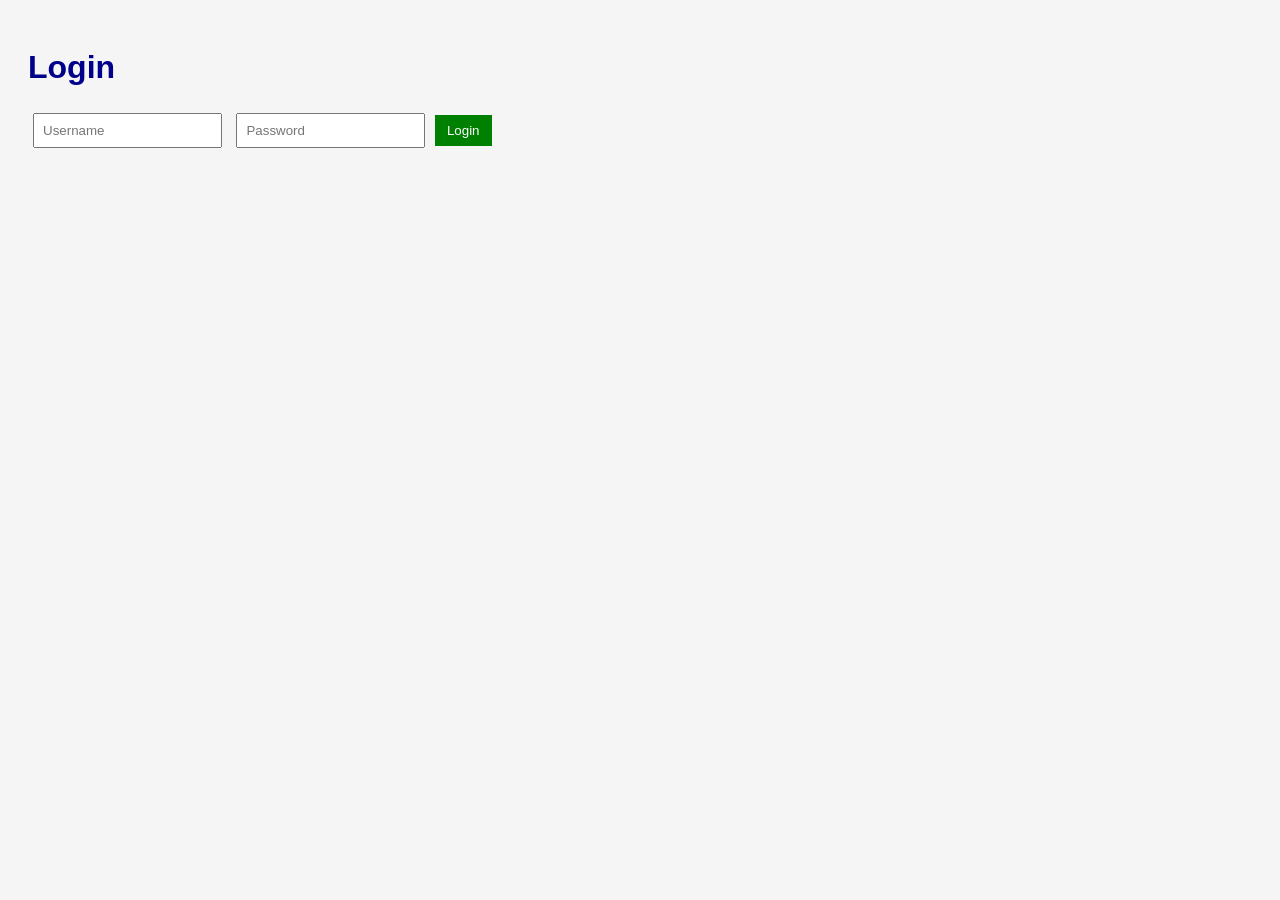
==== login.html @ b7c2c6ed "Create login.html" ====
<!DOCTYPE html>
<html>
<head>
    <title>Login - Fee Manager</title>
    <link rel="stylesheet" href="style.css">
</head>
<body>

    <h1>Login</h1>

    <div class="form">
        <input type="text" id="username" placeholder="Username">
        <input type="password" id="password" placeholder="Password">
        <button onclick="login()">Login</button>
    </div>

    <script src="login.js"></script>
</body>
</html>
---- style.css ----
body {
    font-family: Arial;
    padding: 20px;
    background-color: #f5f5f5;
}

h1 {
    color: darkblue;
}

.form input {
    padding: 8px;
    margin: 5px;
}

button {
    padding: 8px 12px;
    background-color: green;
    color: white;
    border: none;
    cursor: pointer;
}

button:hover {
    background-color: darkgreen;
}

table {
    width: 100%;
    margin-top: 20px;
    border-collapse: collapse;
    background-color: white;
}

table, th, td {
    border: 1px solid gray;
    padding: 10px;
    text-align: center;
}
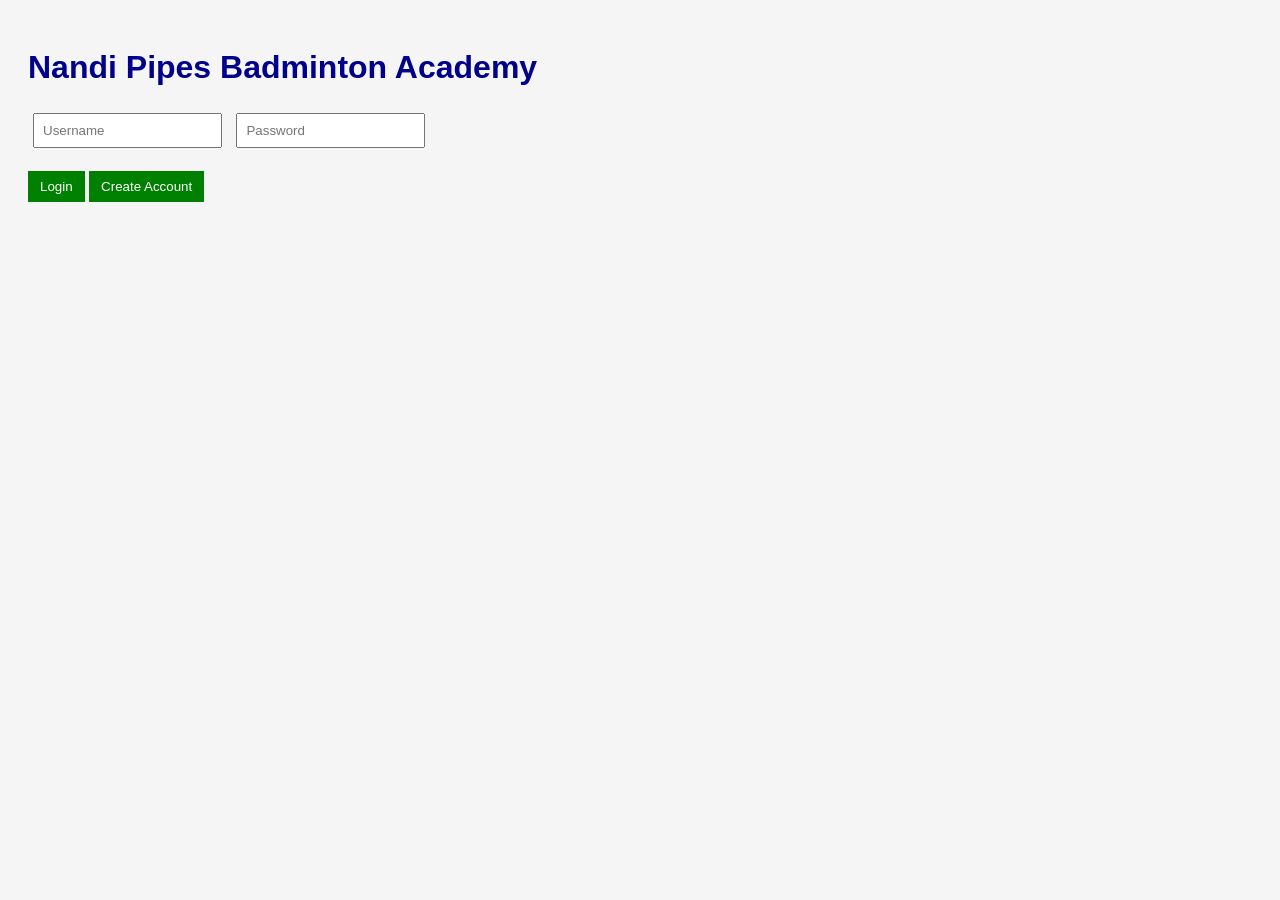
==== commit e4217829: "Update login.html" ====
--- a/login.html
+++ b/login.html
@@ -1,19 +1,21 @@
 <!DOCTYPE html>
 <html>
 <head>
-    <title>Login - Fee Manager</title>
+    <title>Login</title>
     <link rel="stylesheet" href="style.css">
 </head>
 <body>
 
-    <h1>Login</h1>
+<h1>Nandi Pipes Badminton Academy</h1>
 
-    <div class="form">
-        <input type="text" id="username" placeholder="Username">
-        <input type="password" id="password" placeholder="Password">
-        <button onclick="login()">Login</button>
-    </div>
+<div class="form">
+    <input type="text" id="username" placeholder="Username">
+    <input type="password" id="password" placeholder="Password">
+    <br><br>
+    <button onclick="login()">Login</button>
+    <button onclick="register()">Create Account</button>
+</div>
 
-    <script src="login.js"></script>
+<script src="login.js"></script>
 </body>
 </html>
